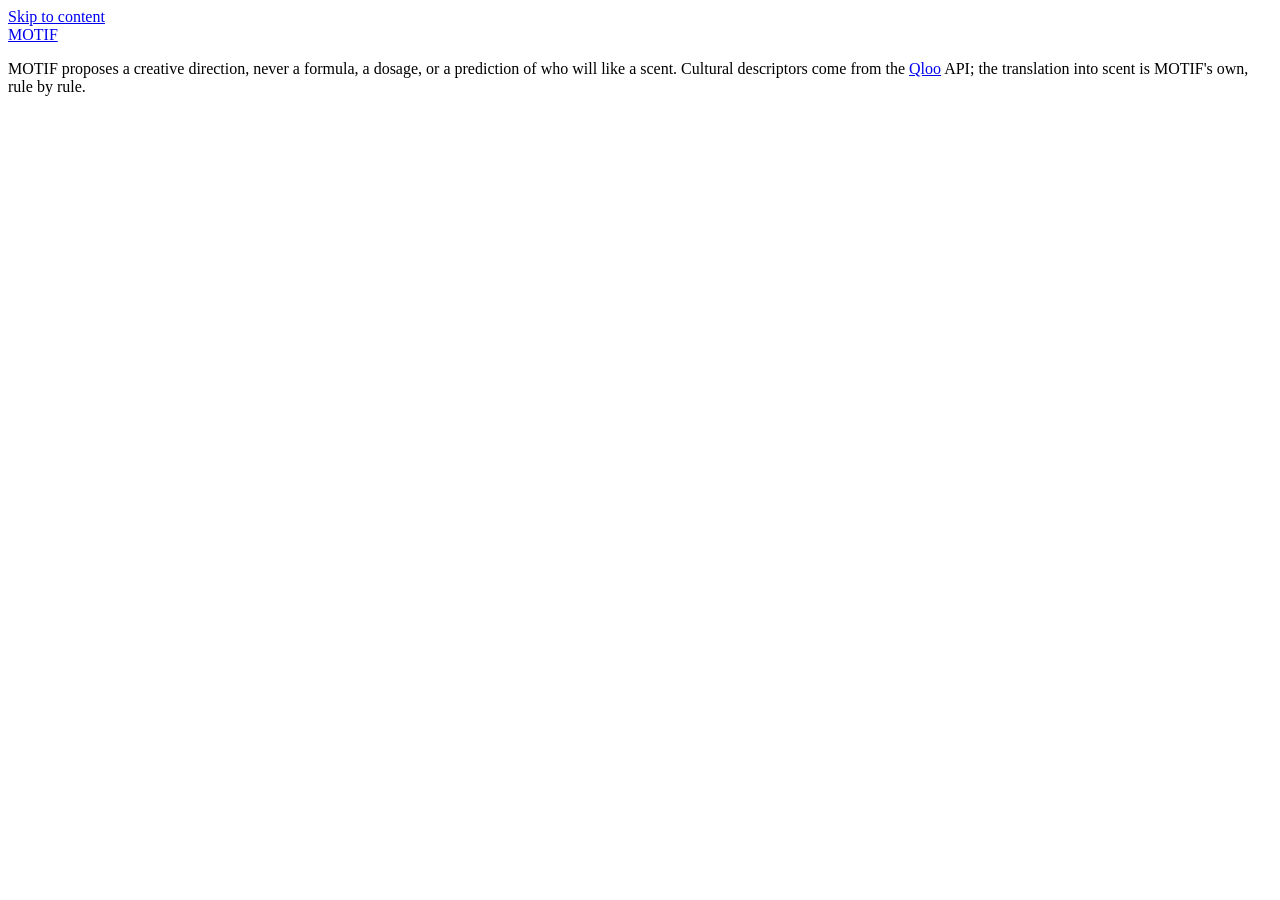
==== motif/web/static/index.html @ 36c8ebe9 "Add the web interface, LLM prose with Sonnet 5.5, and Render hosting files - motif/web: stdlib serve" ====
<!doctype html>
<html lang="en">
<head>
<meta charset="utf-8">
<meta name="viewport" content="width=device-width, initial-scale=1">
<title>MOTIF · scent direction from cultural evidence</title>
<meta name="description" content="MOTIF reads a brand's cultural footprint in Qloo and translates it, with visible rules, into a scent direction and a perfumer brief.">
<link rel="icon" href="/favicon.svg" type="image/svg+xml">
<link rel="preconnect" href="https://fonts.googleapis.com">
<link rel="preconnect" href="https://fonts.gstatic.com" crossorigin>
<link rel="stylesheet" href="https://fonts.googleapis.com/css2?family=Fraunces:ital,opsz,wght@0,9..144,350;0,9..144,500;0,9..144,600;1,9..144,350&family=Inter:wght@400;500;600&display=swap">
<link rel="stylesheet" href="/app.css">
<script src="/app.js" defer></script>
</head>
<body>
<a class="skip" href="#main">Skip to content</a>
<header class="masthead">
  <div class="wrap masthead-row">
    <a class="wordmark" href="#/" aria-label="MOTIF, start page">MOTIF</a>
    <p class="mode" id="mode" hidden></p>
  </div>
</header>
<main id="main" tabindex="-1">
  <div class="wrap" id="view"></div>
  <p id="announce" class="visually-hidden" aria-live="polite"></p>
</main>
<footer class="colophon">
  <div class="wrap">
    <p>MOTIF proposes a creative direction, never a formula, a dosage, or a prediction of who will like a scent.
      Cultural descriptors come from the <a href="https://www.qloo.com/" rel="noopener noreferrer" target="_blank">Qloo</a> API;
      the translation into scent is MOTIF's own, rule by rule.</p>
    <p class="versions" id="versions"></p>
  </div>
</footer>
<dialog id="evidence" aria-labelledby="evidence-title">
  <div class="dialog-inner">
    <div class="dialog-head">
      <h2 id="evidence-title">Evidence</h2>
      <button type="button" class="icon-btn" id="evidence-close" aria-label="Close">×</button>
    </div>
    <div id="evidence-body"></div>
  </div>
</dialog>
<noscript><p class="wrap">MOTIF needs JavaScript to show research progress.</p></noscript>
</body>
</html>
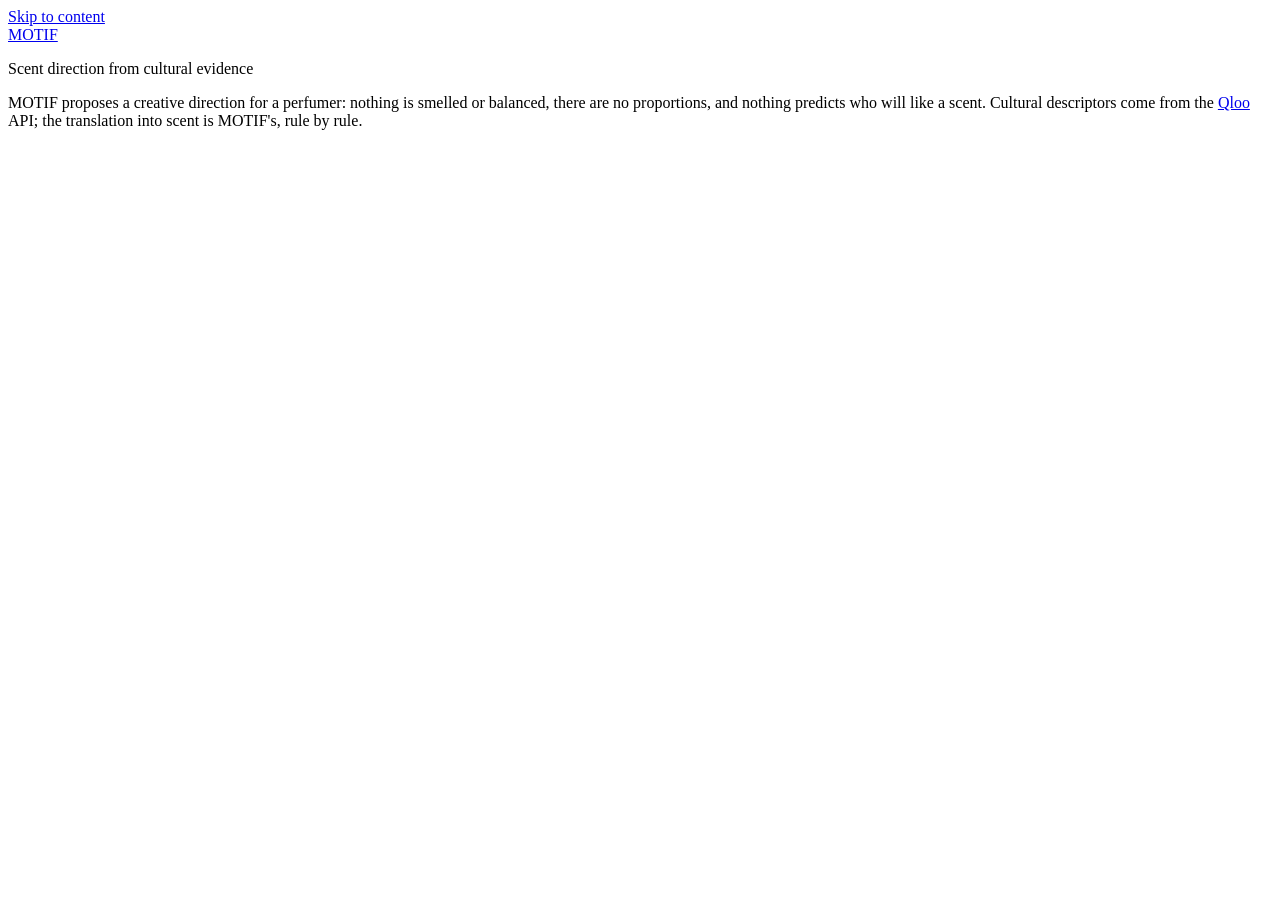
==== commit 67343f08: "Implement art direction A with scent strips, creative intent, and user-accepted readings - UI: edito" ====
--- a/motif/web/static/index.html
+++ b/motif/web/static/index.html
@@ -3,22 +3,25 @@
 <head>
 <meta charset="utf-8">
 <meta name="viewport" content="width=device-width, initial-scale=1">
-<title>MOTIF · scent direction from cultural evidence</title>
-<meta name="description" content="MOTIF reads a brand's cultural footprint in Qloo and translates it, with visible rules, into a scent direction and a perfumer brief.">
+<meta name="robots" content="noindex, nofollow">
+<title>MOTIF · if a brand were a scent</title>
+<meta name="description" content="MOTIF reads a brand's cultural descriptors in Qloo and translates them, with visible rules, into a scent direction and a perfumer brief.">
 <link rel="icon" href="/favicon.svg" type="image/svg+xml">
 <link rel="preconnect" href="https://fonts.googleapis.com">
 <link rel="preconnect" href="https://fonts.gstatic.com" crossorigin>
-<link rel="stylesheet" href="https://fonts.googleapis.com/css2?family=Fraunces:ital,opsz,wght@0,9..144,350;0,9..144,500;0,9..144,600;1,9..144,350&family=Inter:wght@400;500;600&display=swap">
+<link rel="stylesheet" href="https://fonts.googleapis.com/css2?family=Archivo:wdth,wght@62..125,300..900&family=Newsreader:ital,opsz,wght@0,6..72,300..600;1,6..72,300..500&display=swap">
 <link rel="stylesheet" href="/app.css">
+<script src="/strips.js" defer></script>
 <script src="/app.js" defer></script>
 </head>
 <body>
 <a class="skip" href="#main">Skip to content</a>
 <header class="masthead">
-  <div class="wrap masthead-row">
+  <div class="wrap"><div class="mast">
     <a class="wordmark" href="#/" aria-label="MOTIF, start page">MOTIF</a>
+    <p class="mast-mid">Scent direction from cultural evidence</p>
     <p class="mode" id="mode" hidden></p>
-  </div>
+  </div></div>
 </header>
 <main id="main" tabindex="-1">
   <div class="wrap" id="view"></div>
@@ -26,18 +29,14 @@
 </main>
 <footer class="colophon">
   <div class="wrap">
-    <p>MOTIF proposes a creative direction, never a formula, a dosage, or a prediction of who will like a scent.
-      Cultural descriptors come from the <a href="https://www.qloo.com/" rel="noopener noreferrer" target="_blank">Qloo</a> API;
-      the translation into scent is MOTIF's own, rule by rule.</p>
+    <p>MOTIF proposes a creative direction for a perfumer: nothing is smelled or balanced, there are no proportions, and nothing predicts who will like a scent.
+      Cultural descriptors come from the <a href="https://www.qloo.com/" rel="noopener noreferrer" target="_blank">Qloo</a> API; the translation into scent is MOTIF's, rule by rule.</p>
     <p class="versions" id="versions"></p>
   </div>
 </footer>
 <dialog id="evidence" aria-labelledby="evidence-title">
-  <div class="dialog-inner">
-    <div class="dialog-head">
-      <h2 id="evidence-title">Evidence</h2>
-      <button type="button" class="icon-btn" id="evidence-close" aria-label="Close">×</button>
-    </div>
+  <div class="dlg">
+    <div class="dlg-head"><h2 id="evidence-title">Where this phrase comes from</h2><button type="button" class="x" id="evidence-close" aria-label="Close">×</button></div>
     <div id="evidence-body"></div>
   </div>
 </dialog>
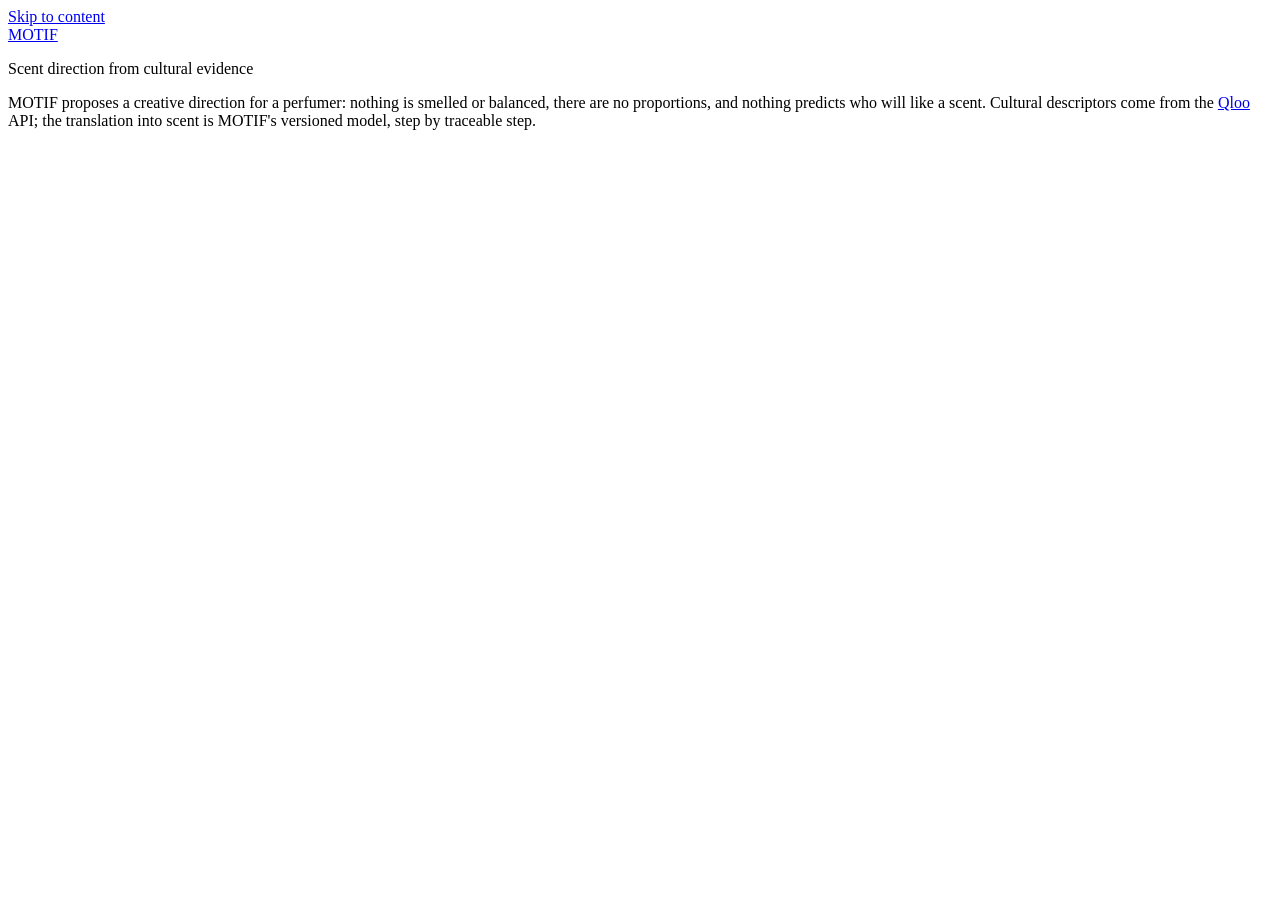
==== commit 2ac37e40: "Phase 12: screenshots and final page checks; small wording fixes on the result page Checked on 17 re" ====
--- a/motif/web/static/index.html
+++ b/motif/web/static/index.html
@@ -30,8 +30,7 @@
 <footer class="colophon">
   <div class="wrap">
     <p>MOTIF proposes a creative direction for a perfumer: nothing is smelled or balanced, there are no proportions, and nothing predicts who will like a scent.
-      Cultural descriptors come from the <a href="https://www.qloo.com/" rel="noopener noreferrer" target="_blank">Qloo</a> API; the translation into scent is MOTIF's, rule by rule.</p>
-    <p class="versions" id="versions"></p>
+      Cultural descriptors come from the <a href="https://www.qloo.com/" rel="noopener noreferrer" target="_blank">Qloo</a> API; the translation into scent is MOTIF's versioned model, step by traceable step.</p>
   </div>
 </footer>
 <dialog id="evidence" aria-labelledby="evidence-title">
